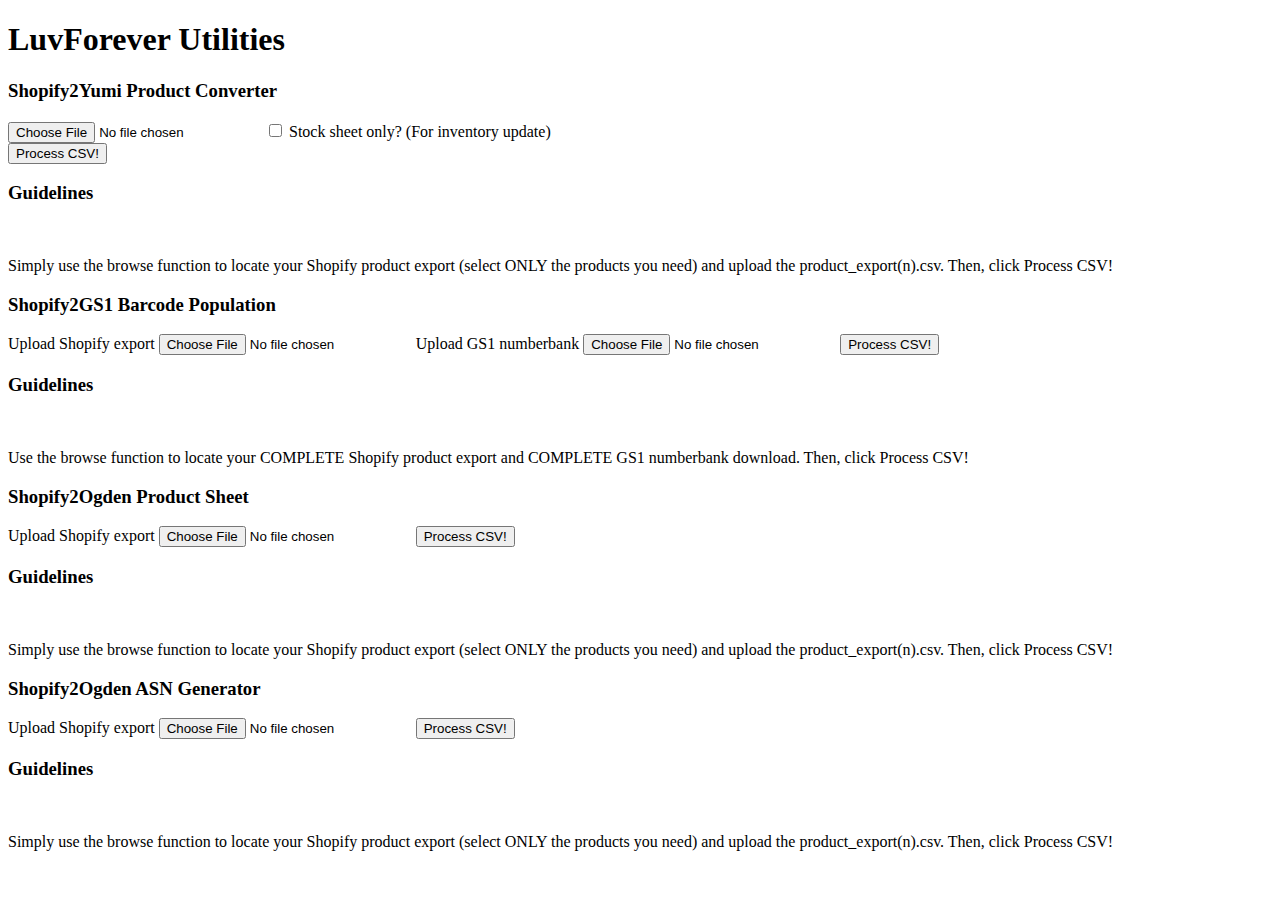
==== templates/index.html @ 05a10949 "Refactored zip and csv processing to csvlib" ====
<!DOCTYPE html>
<html lang="en">

<head>
    <meta charset="UTF-8">
    <meta name="viewport" content="width=device-width, initial-scale=1.0">
    <title>LuvForever Internal Utils</title>
    
    <link href="https://cdn.jsdelivr.net/npm/bootstrap@5.3.2/dist/css/bootstrap.min.css" rel="stylesheet"
        integrity="sha384-T3c6CoIi6uLrA9TneNEoa7RxnatzjcDSCmG1MXxSR1GAsXEV/Dwwykc2MPK8M2HN" crossorigin="anonymous">

    <link rel="stylesheet" href="static/style.css">

</head>

<body>
    <h1 class="text-center p-3 mb-4">LuvForever Utilities</h1>
    <div class="container card p-3">
        <div class="row">
            <div class="col-sm">
                <h3>Shopify2Yumi Product Converter</h3>
                <form action="/shopify2yumi" method="post" enctype="multipart/form-data">
                    <input type="file" name="file" accept=".csv" required>
                    <input type="checkbox" name="stockonly" value="stock">
                    <input type="hidden" name="stockonly" value="all">
                    <label for="stockonly" class="mb-3">Stock sheet only? (For inventory update)</label><br>
                    <button type="submit">Process CSV!</button>
                </form>
            </div>
            <div class="col-sm">
                <h3>Guidelines</h3>
                <br>
                <p>Simply use the browse function to locate your Shopify product export (select ONLY the products you need) and upload the product_export(n).csv. Then, click Process CSV!</p>
            </div>
        </div>
    </div>
    <div class="container card mt-3 p-3">

        <div class="row">
            <div class="col-sm">
                <h3>Shopify2GS1 Barcode Population</h3>
                <form action="/shopify2gs1" method="post" enctype="multipart/form-data">
                    <label for="file1">Upload Shopify export</label>
                    <input type="file" name="file1" accept=".csv" required>
                    <label for="file2">Upload GS1 numberbank</label>
                    <input type="file" name="file2" accept=".csv" required>
                    <button type="submit">Process CSV!</button>
                </form>
            </div>
            <div class="col-sm">
                <h3>Guidelines</h3>
                <br>
                <p>Use the browse function to locate your COMPLETE Shopify product export and
                    COMPLETE GS1 numberbank download. Then, click Process CSV!</p>
            </div>
        </div>
    </div>

    <div class="container card mt-3 p-3">
    
        <div class="row">
            <div class="col-sm">
                <h3>Shopify2Ogden Product Sheet</h3>
                <form action="/shopify2gs1" method="post" enctype="multipart/form-data">
                    <label for="file">Upload Shopify export</label>
                    <input type="file" name="file1" accept=".csv" required>
                    <button type="submit">Process CSV!</button>
                </form>
            </div>
            <div class="col-sm">
                <h3>Guidelines</h3>
                <br>
                    <p>Simply use the browse function to locate your Shopify product export (select ONLY the products you need) and upload
                        the product_export(n).csv. Then, click Process CSV!</p>
            </div>
        </div>
    </div>

    <div class="container card mt-3 p-3">
    
        <div class="row">
            <div class="col-sm">
                <h3>Shopify2Ogden ASN Generator</h3>
                <form action="/shopify2gs1" method="post" enctype="multipart/form-data">
                    <label for="file">Upload Shopify export</label>
                    <input type="file" name="file1" accept=".csv" required>
                    <button type="submit">Process CSV!</button>
                </form>
            </div>
            <div class="col-sm">
                <h3>Guidelines</h3>
                <br>
                <p>Simply use the browse function to locate your Shopify product export (select ONLY the products you need)
                    and upload
                    the product_export(n).csv. Then, click Process CSV!</p>
            </div>
        </div>
    </div>
    
</body>

<script src="https://cdn.jsdelivr.net/npm/bootstrap@5.3.2/dist/js/bootstrap.bundle.min.js"
    integrity="sha384-C6RzsynM9kWDrMNeT87bh95OGNyZPhcTNXj1NW7RuBCsyN/o0jlpcV8Qyq46cDfL"
    crossorigin="anonymous"></script>
</html>
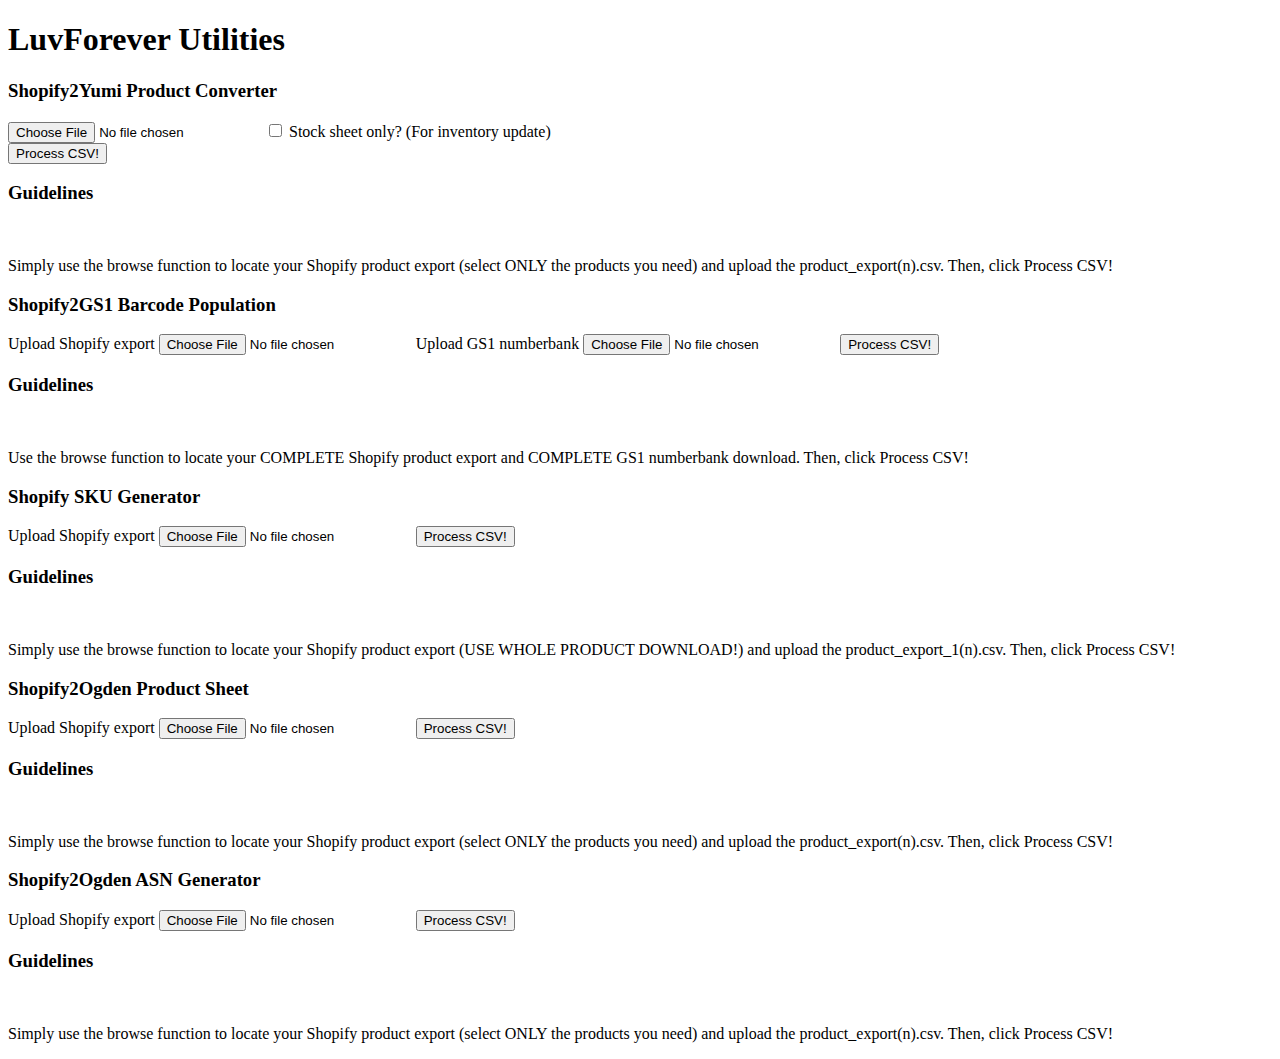
==== commit 3cb96536: "Front end for sku generator" ====
--- a/templates/index.html
+++ b/templates/index.html
@@ -20,10 +20,10 @@
             <div class="col-sm">
                 <h3>Shopify2Yumi Product Converter</h3>
                 <form action="/shopify2yumi" method="post" enctype="multipart/form-data">
-                    <input type="file" name="file" accept=".csv" required>
+                    <input type="file" class="form-control p-4" name="file" accept=".csv" required>
                     <input type="checkbox" name="stockonly" value="stock">
                     <input type="hidden" name="stockonly" value="all">
-                    <label for="stockonly" class="mb-3">Stock sheet only? (For inventory update)</label><br>
+                    <label for="stockonly" class="mb-3 form-label">Stock sheet only? (For inventory update)</label><br>
                     <button type="submit">Process CSV!</button>
                 </form>
             </div>
@@ -40,10 +40,10 @@
             <div class="col-sm">
                 <h3>Shopify2GS1 Barcode Population</h3>
                 <form action="/shopify2gs1" method="post" enctype="multipart/form-data">
-                    <label for="file1">Upload Shopify export</label>
-                    <input type="file" name="file1" accept=".csv" required>
-                    <label for="file2">Upload GS1 numberbank</label>
-                    <input type="file" name="file2" accept=".csv" required>
+                    <label for="shopify">Upload Shopify export</label>
+                    <input type="file" class="form-control p-4" name="shopify" accept=".csv" required>
+                    <label for="gs1">Upload GS1 numberbank</label>
+                    <input type="file" name="gs1" class="form-control p-4" accept=".csv" required>
                     <button type="submit">Process CSV!</button>
                 </form>
             </div>
@@ -55,15 +55,34 @@
             </div>
         </div>
     </div>
+    <div class="container card mt-3 p-3">
 
+        <div class="row">
+            <div class="col-sm">
+                <h3>Shopify SKU Generator</h3>
+                <form action="/shopifysku_gen" method="post" enctype="multipart/form-data">
+                    <label for="file">Upload Shopify export</label>
+                    <input type="file" class="form-control p-4" name="file" accept=".csv" required>
+                    <button type="submit">Process CSV!</button>
+                </form>
+            </div>
+            <div class="col-sm">
+                <h3>Guidelines</h3>
+                <br>
+                <p>Simply use the browse function to locate your Shopify product export (USE WHOLE PRODUCT DOWNLOAD!)
+                    and upload
+                    the product_export_1(n).csv. Then, click Process CSV!</p>
+            </div>
+        </div>
+    </div>
     <div class="container card mt-3 p-3">
     
         <div class="row">
             <div class="col-sm">
                 <h3>Shopify2Ogden Product Sheet</h3>
-                <form action="/shopify2gs1" method="post" enctype="multipart/form-data">
+                <form action="/shopify2ogden_product" method="post" enctype="multipart/form-data">
                     <label for="file">Upload Shopify export</label>
-                    <input type="file" name="file1" accept=".csv" required>
+                    <input type="file" class="form-control p-4" name="file" accept=".csv" required>
                     <button type="submit">Process CSV!</button>
                 </form>
             </div>
@@ -81,9 +100,9 @@
         <div class="row">
             <div class="col-sm">
                 <h3>Shopify2Ogden ASN Generator</h3>
-                <form action="/shopify2gs1" method="post" enctype="multipart/form-data">
+                <form action="/shopify2ogden_asn" method="post" enctype="multipart/form-data">
                     <label for="file">Upload Shopify export</label>
-                    <input type="file" name="file1" accept=".csv" required>
+                    <input type="file" class="form-control p-4" name="file" accept=".csv" required>
                     <button type="submit">Process CSV!</button>
                 </form>
             </div>
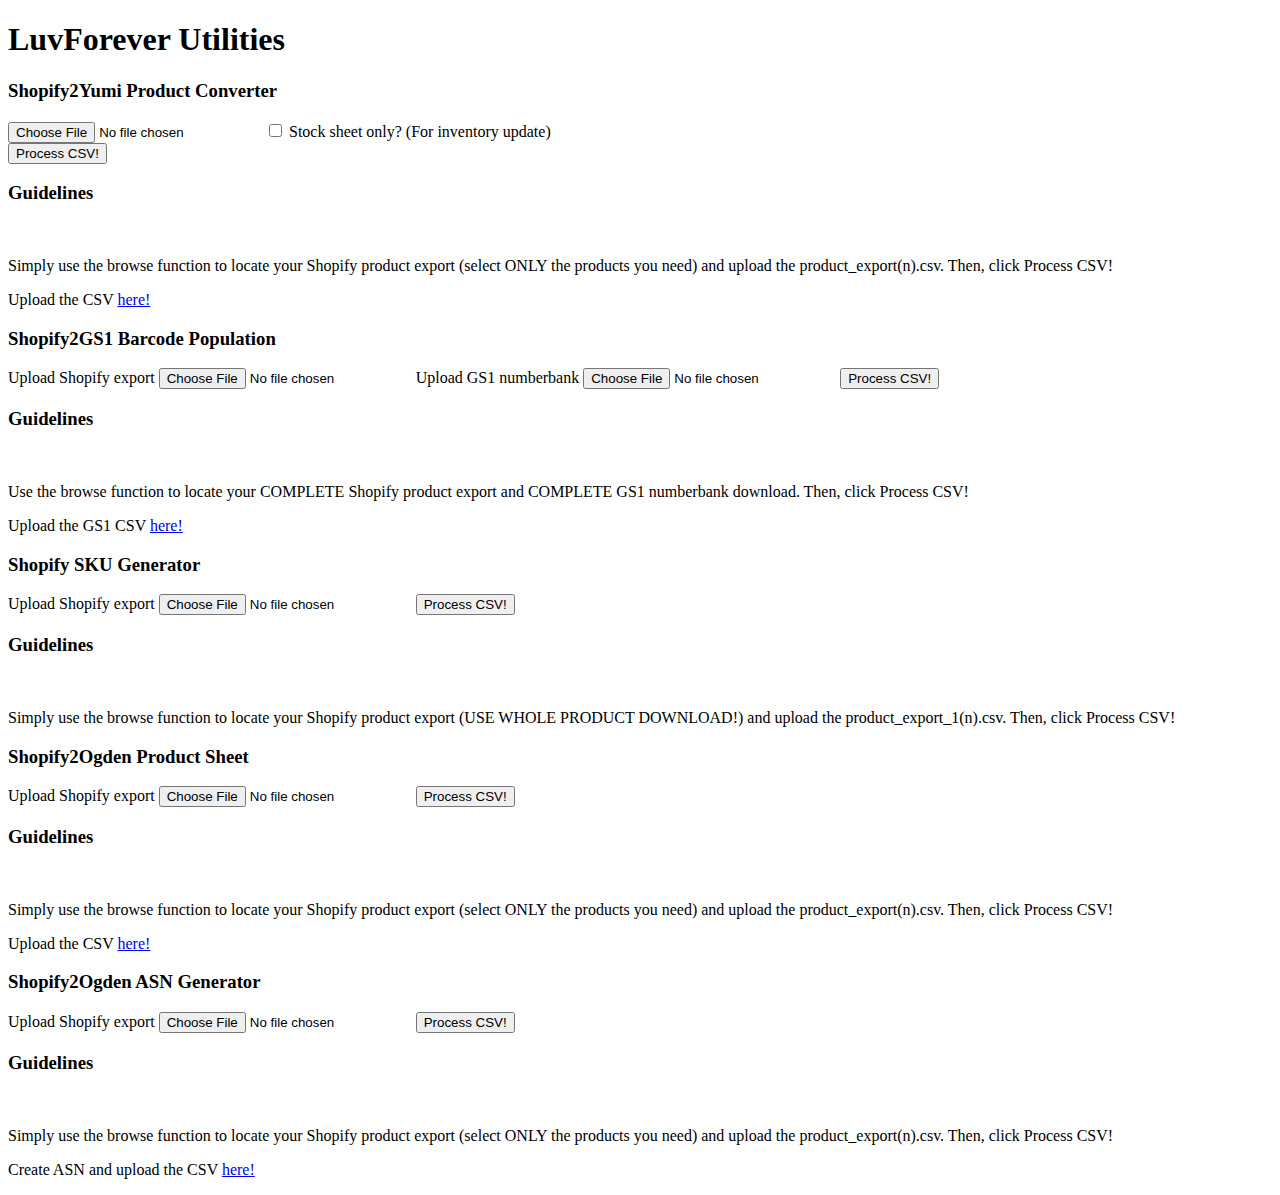
==== commit 59efb1b3: "Add links" ====
--- a/templates/index.html
+++ b/templates/index.html
@@ -31,6 +31,8 @@
                 <h3>Guidelines</h3>
                 <br>
                 <p>Simply use the browse function to locate your Shopify product export (select ONLY the products you need) and upload the product_export(n).csv. Then, click Process CSV!</p>
+                <p>Upload the CSV <a href="https://yumi.ilevelconnect.co.uk/dist/file">here!</a></p>
+
             </div>
         </div>
     </div>
@@ -52,6 +54,7 @@
                 <br>
                 <p>Use the browse function to locate your COMPLETE Shopify product export and
                     COMPLETE GS1 numberbank download. Then, click Process CSV!</p>
+                <p>Upload the GS1 CSV <a href="https://mygs1.gs1uk.org/My-GS1/my_account.ssp#numberbank/prefixes?type=3&prefix=506074090">here!</a></p>
             </div>
         </div>
     </div>
@@ -91,6 +94,7 @@
                 <br>
                     <p>Simply use the browse function to locate your Shopify product export (select ONLY the products you need) and upload
                         the product_export(n).csv. Then, click Process CSV!</p>
+                    <p>Upload the CSV <a href="https://system.ogdenfulfilment.co.uk/Product/ProductUpload">here!</a></p>
             </div>
         </div>
     </div>
@@ -112,6 +116,7 @@
                 <p>Simply use the browse function to locate your Shopify product export (select ONLY the products you need)
                     and upload
                     the product_export(n).csv. Then, click Process CSV!</p>
+                    <p>Create ASN and upload the CSV <a href="https://system.ogdenfulfilment.co.uk/Stock/CreateASN/">here!</a></p>
             </div>
         </div>
     </div>
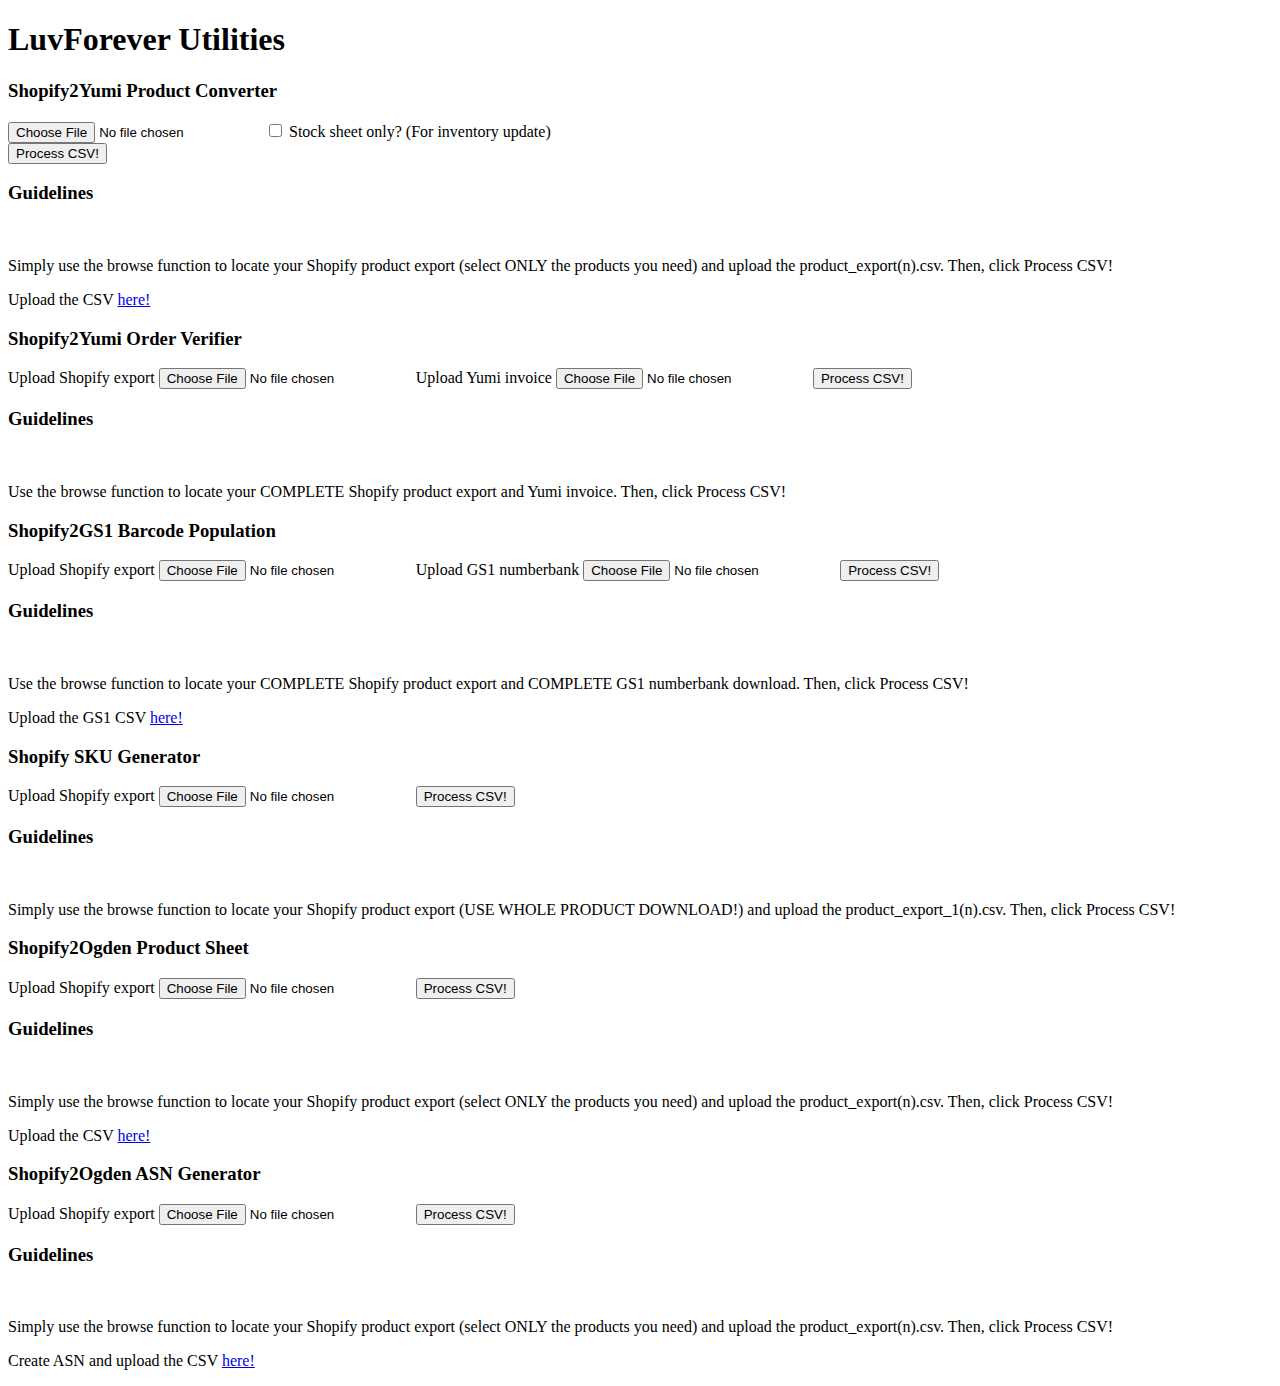
==== commit eaf399b7: "Added yumi order verifier" ====
--- a/templates/index.html
+++ b/templates/index.html
@@ -33,6 +33,27 @@
                 <p>Simply use the browse function to locate your Shopify product export (select ONLY the products you need) and upload the product_export(n).csv. Then, click Process CSV!</p>
                 <p>Upload the CSV <a href="https://yumi.ilevelconnect.co.uk/dist/file">here!</a></p>
 
+            </div>
+        </div>
+    </div>
+    <div class="container card mt-3 p-3">
+
+        <div class="row">
+            <div class="col-sm">
+                <h3>Shopify2Yumi Order Verifier</h3>
+                <form action="/shopify2yumi_order" method="post" enctype="multipart/form-data">
+                    <label for="shopify">Upload Shopify export</label>
+                    <input type="file" class="form-control p-4" name="shopify" accept=".csv" required>
+                    <label for="gs1">Upload Yumi invoice</label>
+                    <input type="file" name="yumi" class="form-control p-4" accept=".xlsx" required>
+                    <button type="submit">Process CSV!</button>
+                </form>
+            </div>
+            <div class="col-sm">
+                <h3>Guidelines</h3>
+                <br>
+                <p>Use the browse function to locate your COMPLETE Shopify product export and
+                    Yumi invoice. Then, click Process CSV!</p>
             </div>
         </div>
     </div>
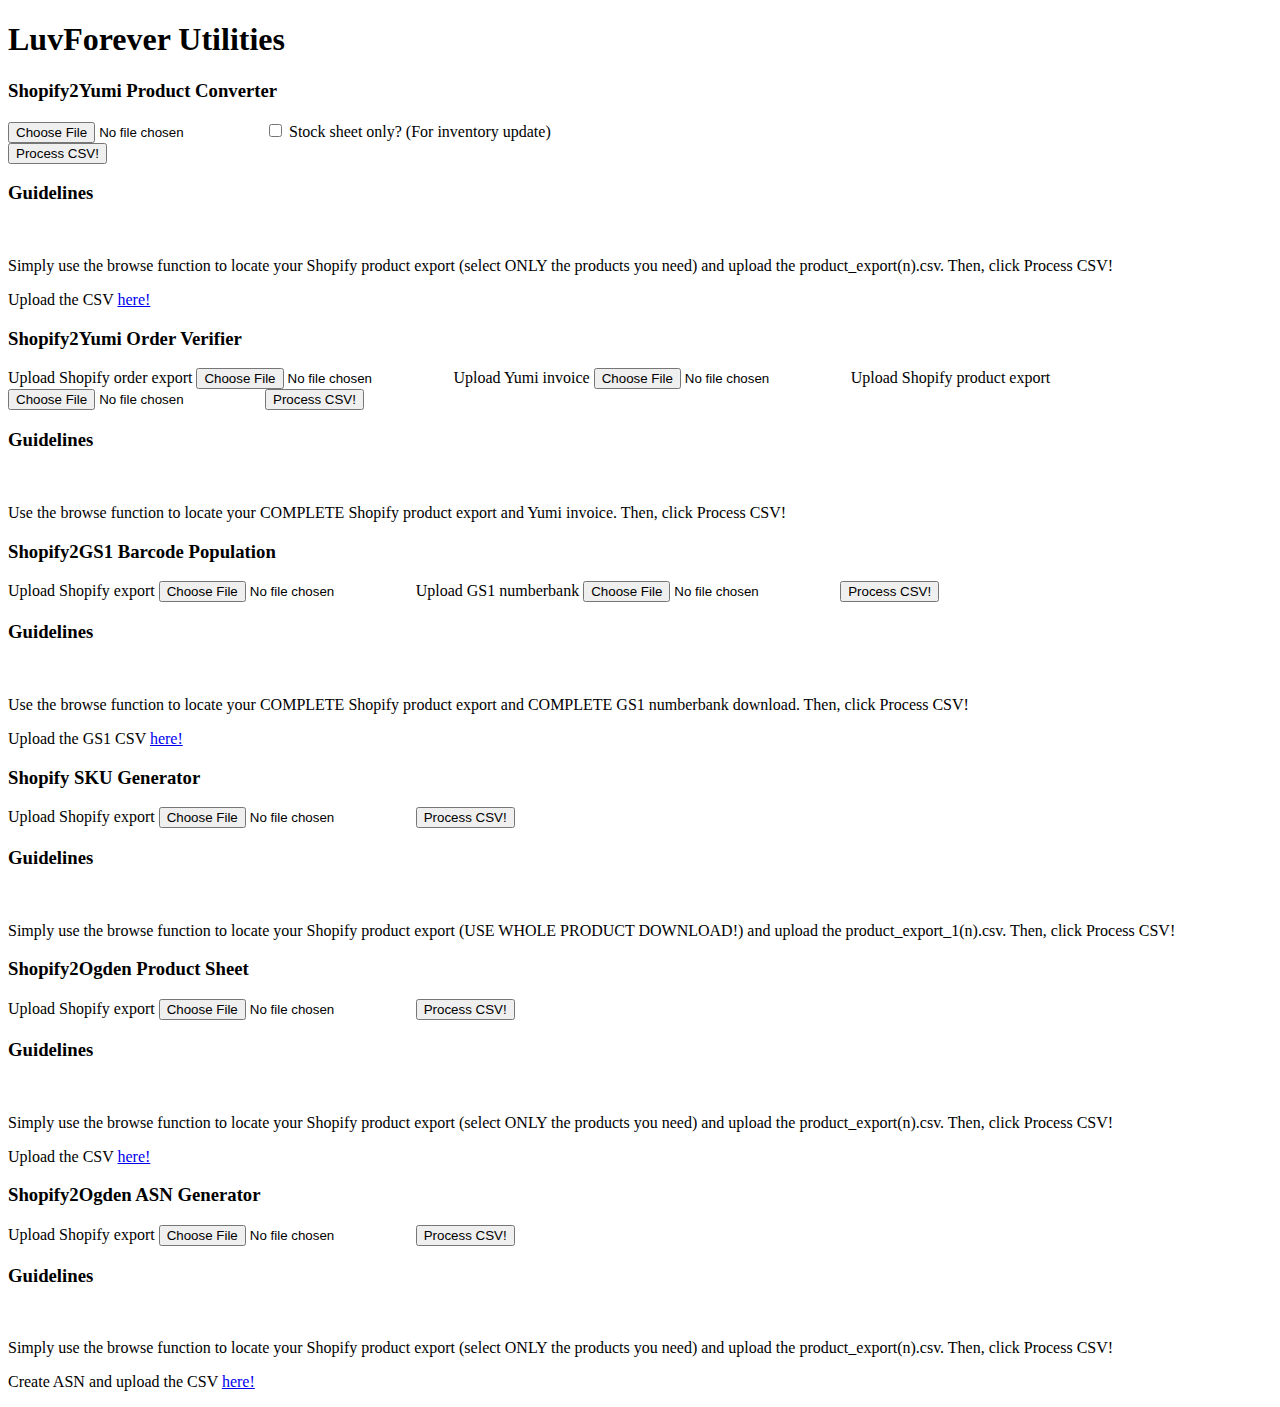
==== commit e74c2b64: "bug fixes" ====
--- a/templates/index.html
+++ b/templates/index.html
@@ -42,10 +42,12 @@
             <div class="col-sm">
                 <h3>Shopify2Yumi Order Verifier</h3>
                 <form action="/shopify2yumi_order" method="post" enctype="multipart/form-data">
-                    <label for="shopify">Upload Shopify export</label>
-                    <input type="file" class="form-control p-4" name="shopify" accept=".csv" required>
+                    <label for="shopify_order">Upload Shopify order export</label>
+                    <input type="file" class="form-control p-4" name="shopify_order" accept=".csv" required>
                     <label for="gs1">Upload Yumi invoice</label>
                     <input type="file" name="yumi" class="form-control p-4" accept=".xlsx" required>
+                    <label for="shopify_product">Upload Shopify product export</label>
+                    <input type="file" name="shopify_product" class="form-control p-4" accept=".csv" required>
                     <button type="submit">Process CSV!</button>
                 </form>
             </div>
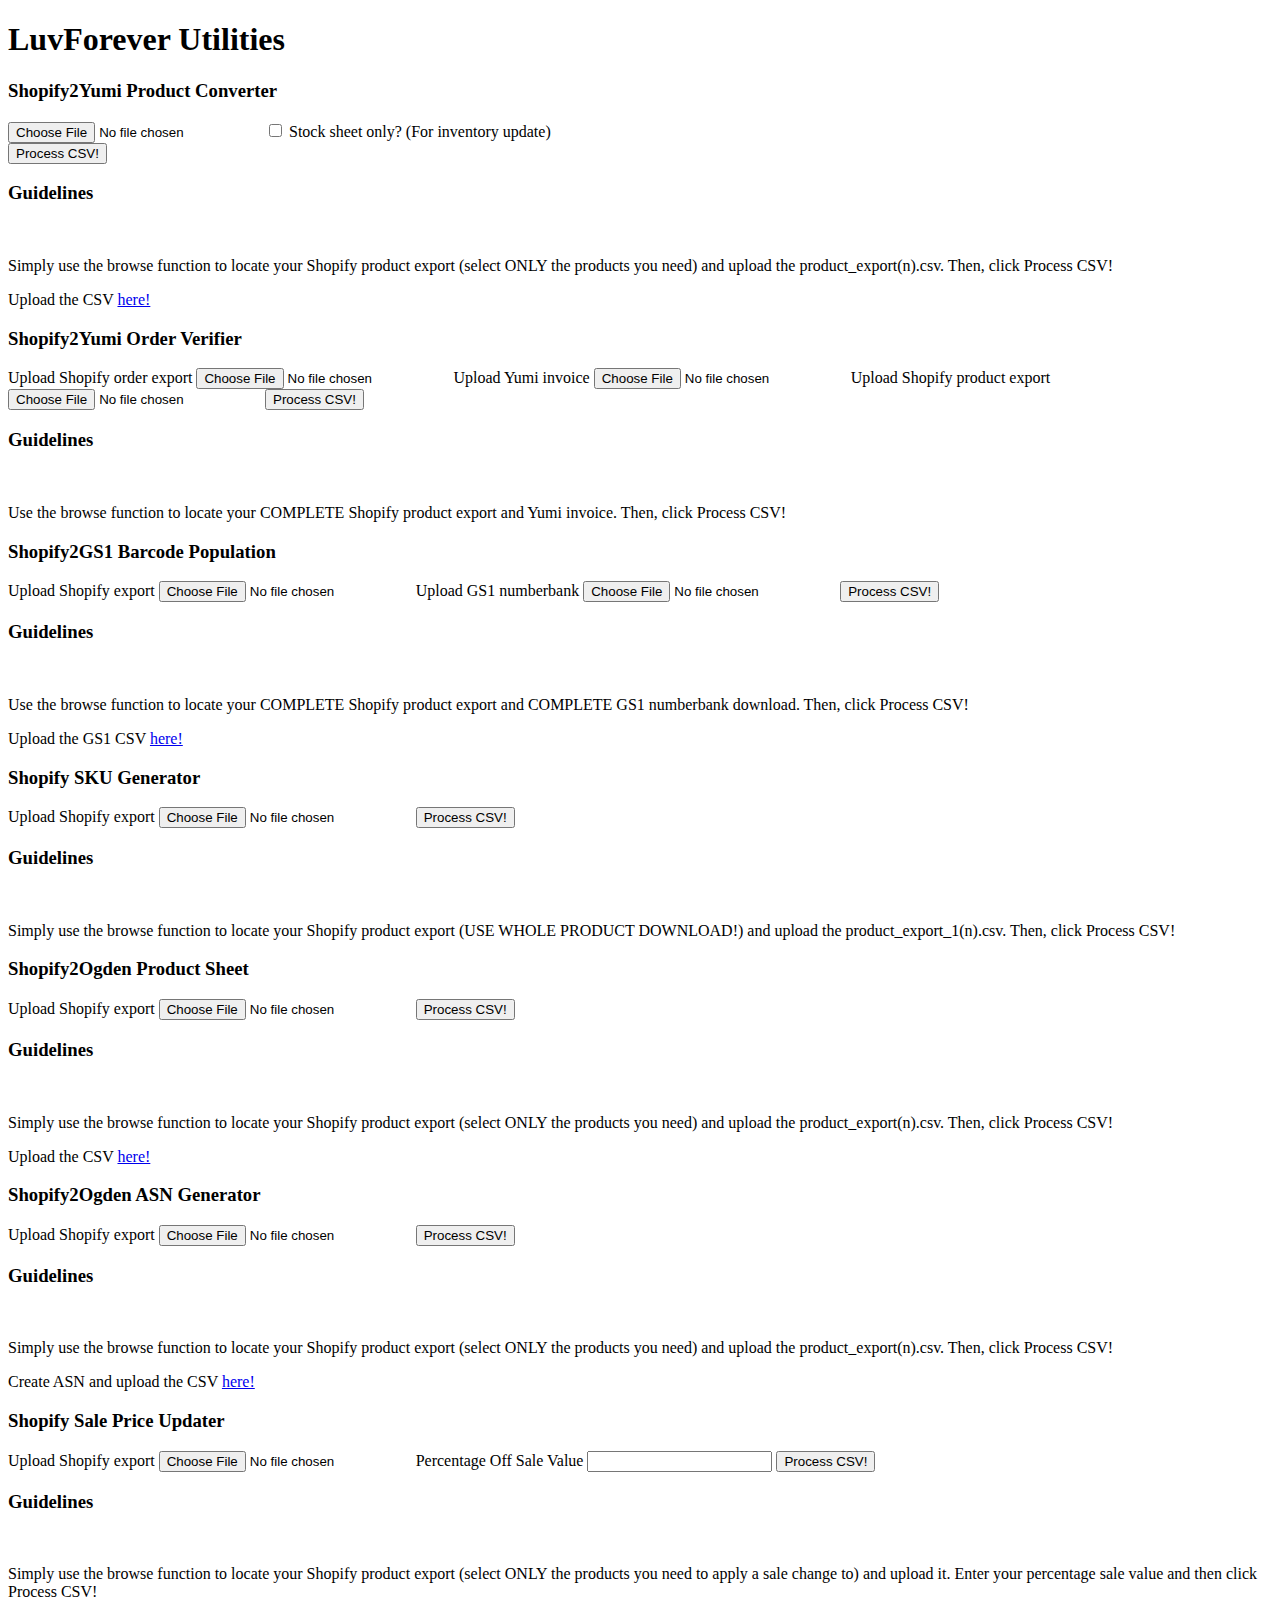
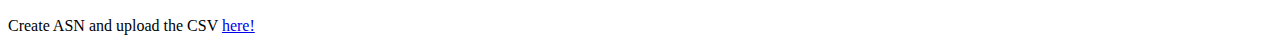
==== commit 08b6ac77: "Adding sale editor" ====
--- a/templates/index.html
+++ b/templates/index.html
@@ -121,9 +121,7 @@
             </div>
         </div>
     </div>
-
     <div class="container card mt-3 p-3">
-    
         <div class="row">
             <div class="col-sm">
                 <h3>Shopify2Ogden ASN Generator</h3>
@@ -144,9 +142,30 @@
         </div>
     </div>
     
+    <div class="container card mt-3 p-3">
+        <div class="row">
+            <div class="col-sm">
+                <h3>Shopify Sale Price Updater</h3>
+                <form action="/shopifyprice_edit" method="post" enctype="multipart/form-data">
+                    <label for="file">Upload Shopify export</label>
+                    <input type="file" class="form-control p-4" name="file" accept=".csv" required>
+                    <label for="sale_percentage">Percentage Off Sale Value</label>
+                    <input type="text" class="form-control p-4" name="sale_percentage" required> 
+                    <button type="submit">Process CSV!</button>
+                </form>
+            </div>
+            <div class="col-sm">
+                <h3>Guidelines</h3>
+                <br>
+                <p>Simply use the browse function to locate your Shopify product export (select ONLY the products you need to
+                  apply a sale change to) and upload it. Enter your percentage sale value and then click Process CSV!
+                    <p>Create ASN and upload the CSV <a href="https://system.ogdenfulfilment.co.uk/Stock/CreateASN/">here!</a></p>
+            </div>
+        </div>
+    </div>
 </body>
 
 <script src="https://cdn.jsdelivr.net/npm/bootstrap@5.3.2/dist/js/bootstrap.bundle.min.js"
     integrity="sha384-C6RzsynM9kWDrMNeT87bh95OGNyZPhcTNXj1NW7RuBCsyN/o0jlpcV8Qyq46cDfL"
     crossorigin="anonymous"></script>
-</html>+</html>
